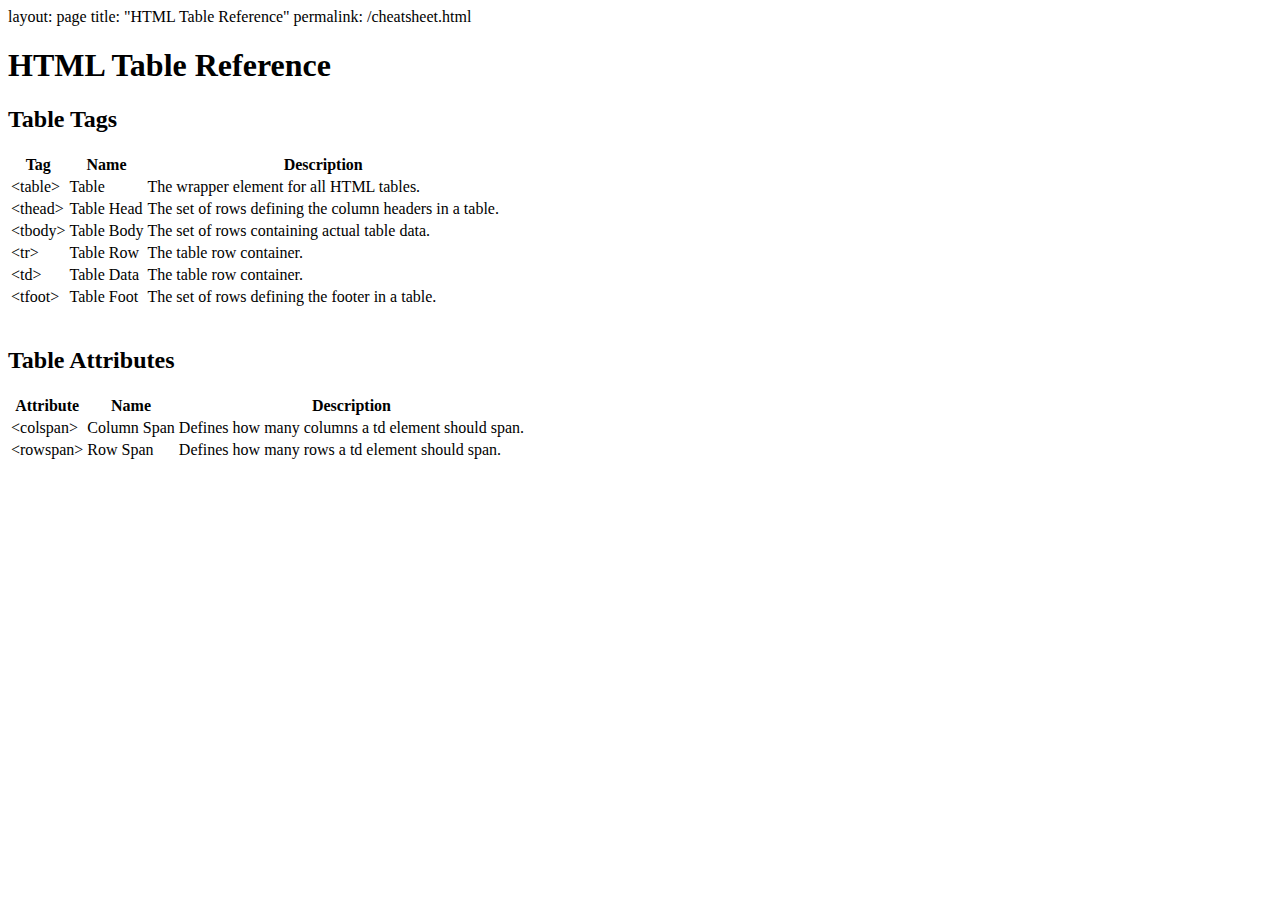
==== cheatsheet.html @ 03032437 "Update and rename index-cheatsheet.html to cheatsheet.html" ====
layout: page
title: "HTML Table Reference"
permalink: /cheatsheet.html

<!DOCTYPE html>
<html lang="en">
<head>
    <meta charset="UTF-8">
    <meta name="viewport" content="width=device-width, initial-scale=1.0">
    <title>HTML Table Reference</title>
    <link rel="stylesheet" href="style.css">
</head>
<body>
    <h1>HTML Table Reference</h1>

    <div id="table-tags">
        <h2>Table Tags</h2>
        <table>
            <thead>
                <th>Tag</th>
                <th>Name</th>
                <th>Description</th>
            </thead>
            <tbody>
                <tr>
                    <td class="tag">&lt;table&gt;</td>
                    <td>Table</td>
                    <td>The wrapper element for all HTML tables.</td>
                </tr>
                <tr>
                    <td class="tag">&lt;thead&gt;</td>
                    <td>Table Head</td>
                    <td>The set of rows defining the column headers in a table.</td>
                </tr>
                <tr>
                    <td class="tag">&lt;tbody&gt;</td>
                    <td>Table Body</td>
                    <td>The set of rows containing actual table data.</td>
                </tr>
                <tr>
                    <td class="tag">&lt;tr&gt;</td>
                    <td>Table Row</td>
                    <td>The table row container.</td>
                </tr>
                <tr>
                    <td class="tag">&lt;td&gt;</td>
                    <td>Table Data</td>
                    <td>The table row container.</td>
                </tr>
                <tr>
                    <td class="tag">&lt;tfoot&gt;</td>
                    <td>Table Foot</td>
                    <td>The set of rows defining the footer in a table.</td>
                </tr>
            </tbody>
        </table>
    </div>
<Br>
    <div id="table-attributes">
        <h2>Table Attributes</h2>
        <table>
            <thead>
                <th>Attribute</th>
                <th>Name</th>
                <th>Description</th>
            </thead>
            <tbody>
                <tr>
                    <td class="tag">&lt;colspan&gt;</td>
                    <td>Column Span</td>
                    <td>Defines how many columns a td element should span.</td>
                </tr>
                <tr>
                    <td class="tag">&lt;rowspan&gt;</td>
                    <td>Row Span</td>
                    <td>Defines how many rows a td element should span.</td>
                </tr>
            </tbody>
        </table>
        
    </div>
</body>
</html>
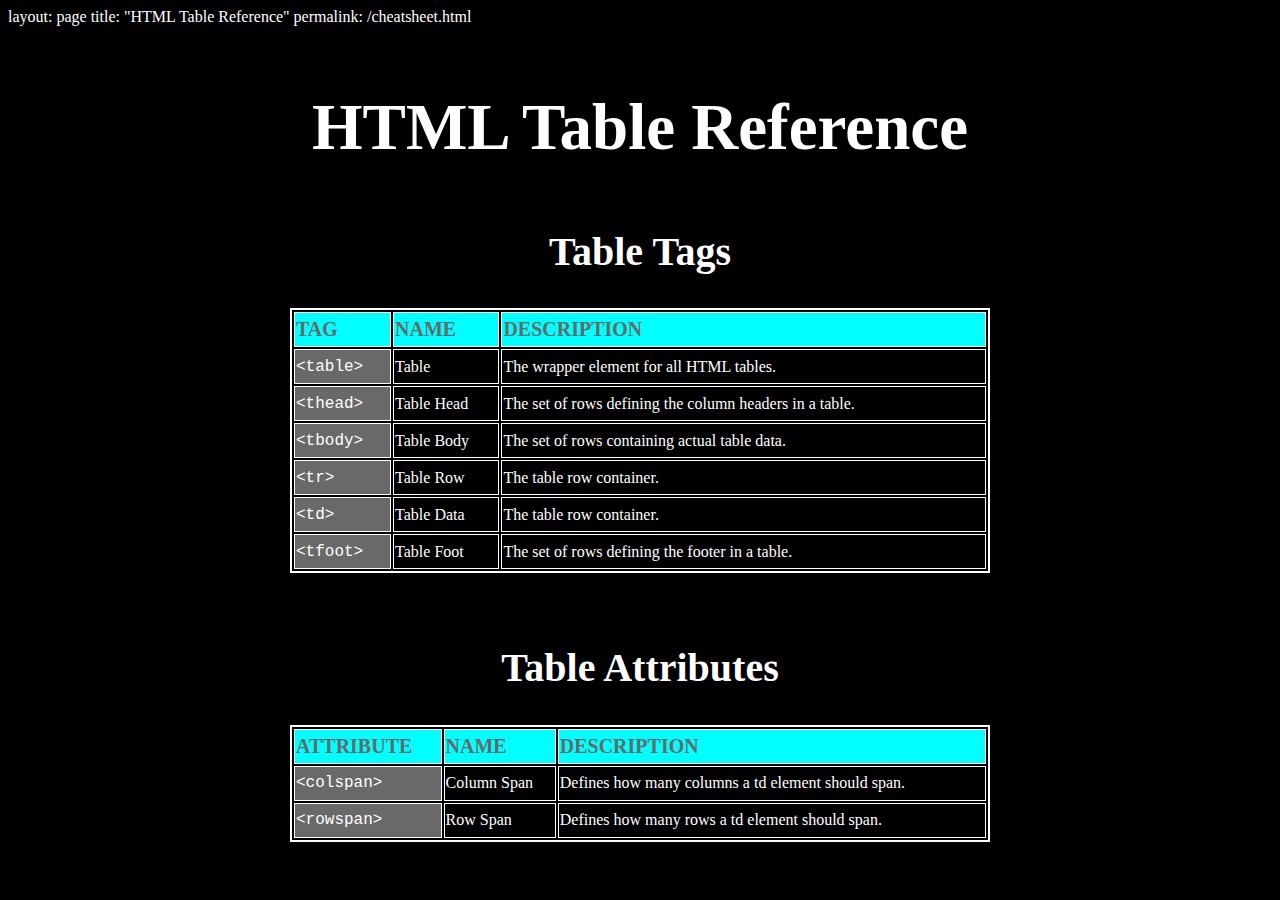
==== commit b804f91a: "Update css href" ====
--- a/cheatsheet.html
+++ b/cheatsheet.html
@@ -8,7 +8,7 @@
     <meta charset="UTF-8">
     <meta name="viewport" content="width=device-width, initial-scale=1.0">
     <title>HTML Table Reference</title>
-    <link rel="stylesheet" href="style.css">
+    <link rel="stylesheet" href="style-cheatsheet.css">
 </head>
 <body>
     <h1>HTML Table Reference</h1>
--- a/style-cheatsheet.css
+++ b/style-cheatsheet.css
@@ -0,0 +1,44 @@
+* {
+    background-color: black;
+    color: white;
+    font-family: Palatino, serif;
+}
+
+h1 {
+    text-align: center;
+    padding-top: 20px;
+    font-size: 65px;
+}
+
+h2 {
+    text-align: center;
+    padding-top: 20px;
+    font-size: 40px;
+}
+
+table {
+    border: 2px solid white;
+    width: 700px;
+    margin: 0 auto;
+}
+
+th {
+    text-align: left;
+    text-transform: uppercase;
+    border: 1px solid white;
+    background-color: aqua;
+    color: dimgray;
+    height: 35px;
+    font-size: 20px;
+}
+
+td {
+    border: 1px solid white;
+    height: 35px;
+}
+
+.tag {
+    background-color: dimgray;
+    font-family: "Courier New", monospace;
+}
+
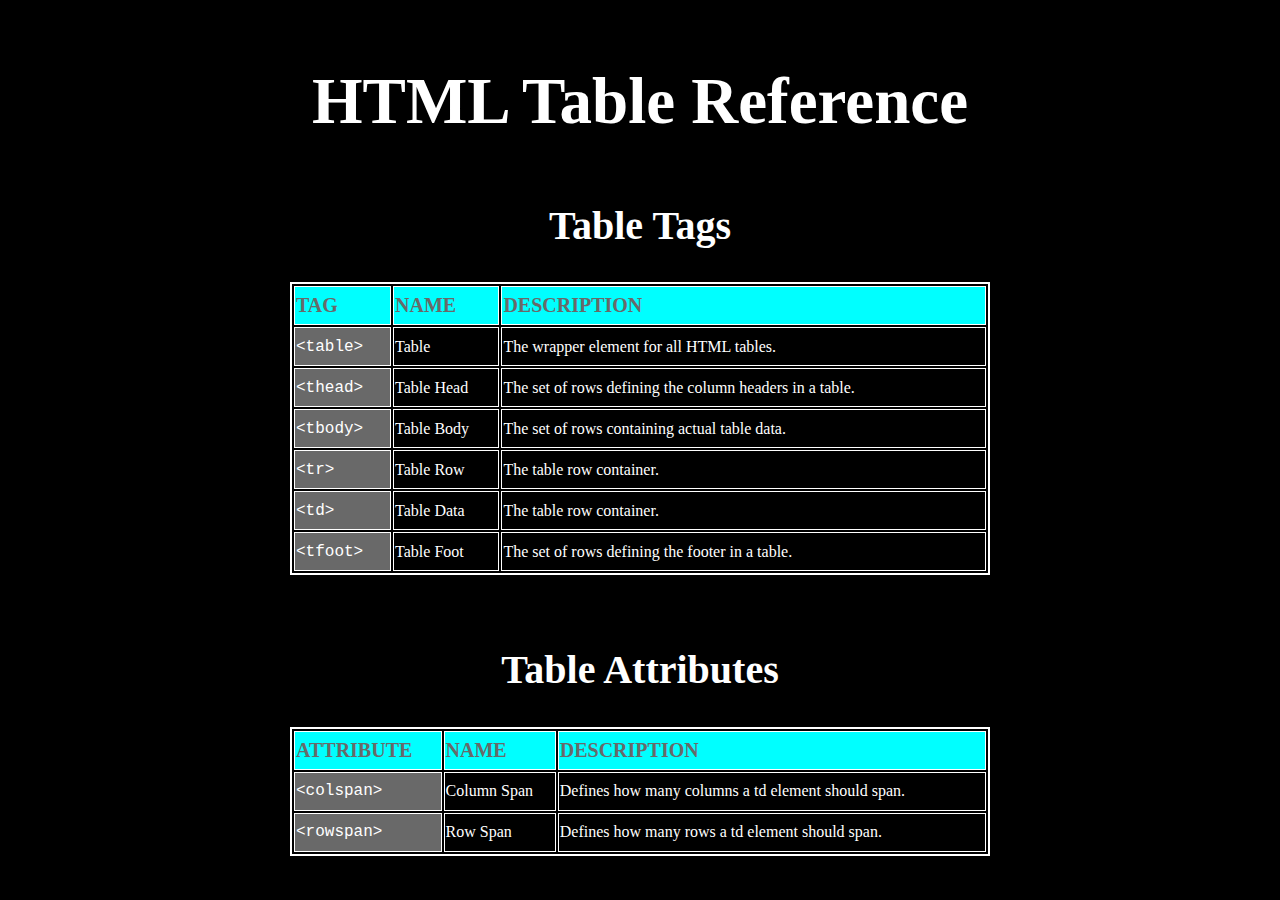
==== commit 59ee5fc8: "Update cheatsheet.html" ====
--- a/cheatsheet.html
+++ b/cheatsheet.html
@@ -1,6 +1,6 @@
-layout: page
+<!-- layout: page
 title: "HTML Table Reference"
-permalink: /cheatsheet.html
+permalink: /cheatsheet.html -->
 
 <!DOCTYPE html>
 <html lang="en">
